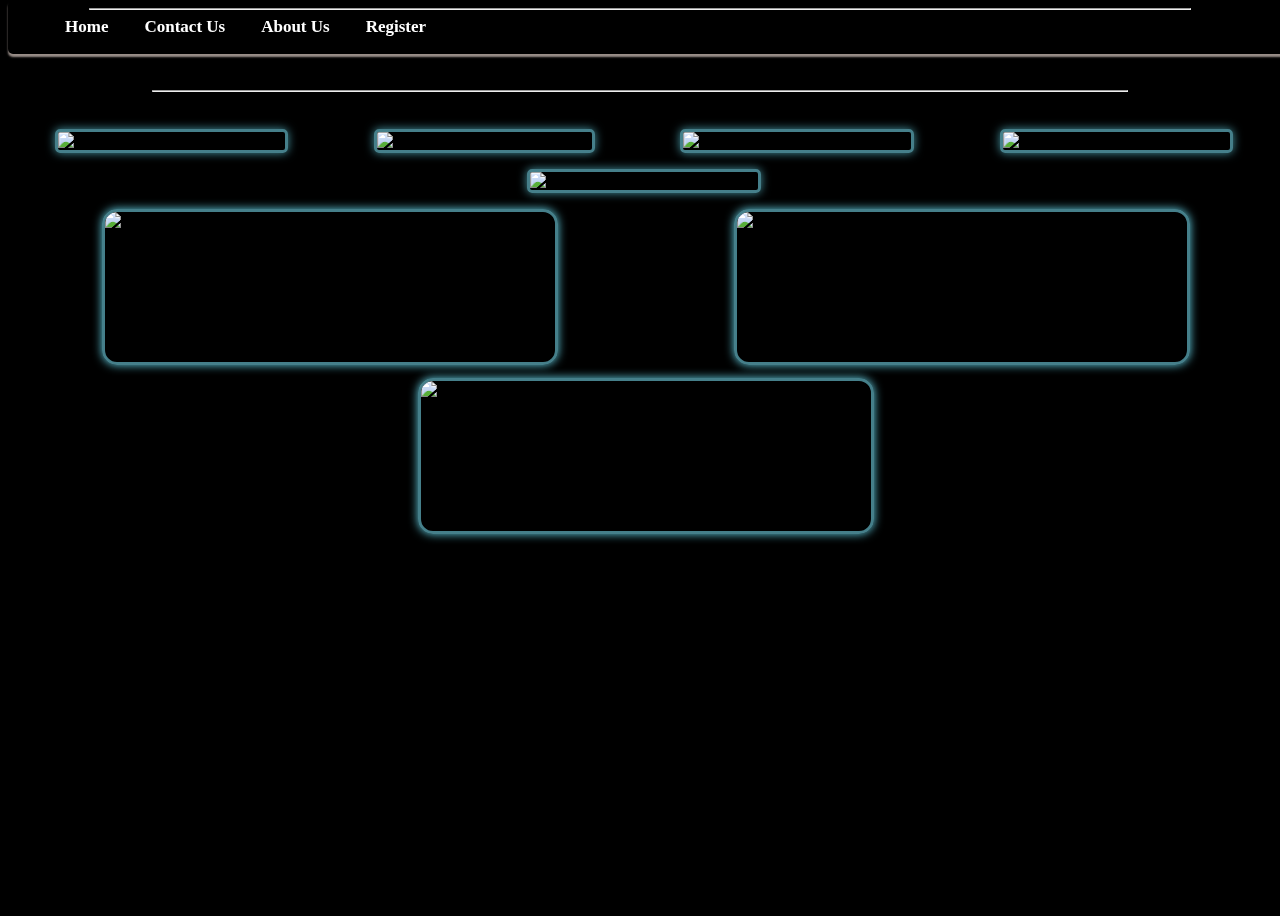
==== index.html @ acd487f1 "Update and rename html.html to index.html" ====
<!DOCTYPE html>
<html lang="en">
<head>
    <title>Anime World</title>
    <link rel="stylesheet" href="css.css">
</head>
<body id="bi">
    <hr style="width: 87%;">
    <h1><center>Welcome</center></h1>
    <hr style="width: 77%;">
    <br>
    <nav class="con">
        <ul>
            <li >
                <a class="photu" href="html.html">Home</a>
                <a class="photu" href="contactus.html">Contact Us</a>
                <a class="photu" href="aboutus.html">About Us</a>
                <a class="photu" href="register.html">Register</a>
            </li>
        </ul>
    </nav>
    <div class="image-container">
        <img class="image" id="float1" src="https://images-geeknative-com.exactdn.com/wp-content/uploads/2021/01/09205707/jujutsu-kaisen-part-2.jpg?strip=all&lossy=1&ssl=1" alt="Vagabond">
        <img class="image" id="float2" src="https://th.bing.com/th/id/OIP.mrpaEsg4tBjQozZNx4tUsgAAAA?pid=ImgDet&rs=1" alt="Thorfinn">
        <img class="image" src="https://th.bing.com/th/id/OIP.jC7LUx5dkevqt7iaRNB-NwAAAA?pid=ImgDet&w=474&h=693&rs=1" alt="Vagabond">
        <img class="image" src="https://th.bing.com/th/id/OIP.-FAgJzOJhS0YZCxncmtZvAHaJZ?pid=ImgDet&rs=1" alt="Kid Goku">
        <img class="image" src="https://th.bing.com/th/id/OIP.J0CNDodW6738fFZkBqMLKwAAAA?w=400&h=400&rs=1&pid=ImgDetMain" alt="Asta">
    </div>
    <div class="image-container">
        <img class="image1" src="https://th.bing.com/th/id/R.7a92f36f20f0dea585df704887baa990?rik=y6rtEYbIcYL0uQ&riu=http%3a%2f%2fkankeishorui.files.wordpress.com%2f2009%2f06%2fhajime-no-ippo.jpg&ehk=R%2bykMaHlfnkLA0YdvLEpFRReYd0RADiqq8RRfzfQHLc%3d&risl=&pid=ImgRaw&r=0" alt="Hajime No Ippo">
        <img class="image1" src="https://wallpapercave.com/wp/wp6926323.jpg" alt="One Piece">
        <img class="image1" src="https://th.bing.com/th/id/OIP.Rasu-ypIaxT-uMBZaTC0BgHaEK?pid=ImgDet&rs=1" alt="Hunter x Hunter">
    </div>
</body>
</html>
---- css.css ----
*{
    transition: 0.2s;
}
html{
    scroll-behavior: smooth;
}
#bi{
    background-image:url(https://wallpapercave.com/wp/wp5794831.jpg);
    background-repeat: no-repeat;
    background-position: center top;
    background-size: cover;
    background-color: black;
    height: 100vh;
    animation: bg_move 10s linear infinite;
}
@keyframes bg_move {
    0%{
        background-image:url(https://wallpapercave.com/wp/wp5794831.jpg);
    }
    25%{
        background-image:url(https://wallpapercave.com/wp/wp5794831.jpg);
    }
    50%{
        background-image:url(https://wallpapercave.com/wp/wp5475510.jpg);
    }
    75%{
        background-image: url(https://wallpapercave.com/wp/wp6822406.jpg);
    }
    100%{
        background-image:url(https://wallpapercave.com/wp/wp5794831.jpg);
    }
}
nav{
    border: 12px;
    border-color: black;
    box-shadow: 0 3px 2px rgba(255, 236, 226, 0.6);
}
li a {
    display: block;
    color: white;
    padding: 10px  16px;
    text-decoration: none;
    /*border-right: 1px solid #bbb;*/
}
.con{
    color: black;
    padding:1px;
    border-radius: 5px;
    border-color: black;  
    width: 100%;
    position: fixed;
    top: 0;
}
.photu{
    display: block;
    display: inline;
    font-size: 17px;
    font-weight: bolder;
}
.photu:hover{
    color: black;
}
.image-container {
    display: flex;
    flex-wrap: wrap;
    justify-content: space-around;
}
.image{
    border: 3px solid  #70d0e19c;
    margin: 11px 7px 5px 15px ;
    box-sizing:content-box;
    border-radius: 5px;
    box-shadow: 0 0 10px #61cde0b5;
    /*display: flex;
    flex-wrap: wrap;*/
    width:18%;
    /*height:20%*/;
}
.image1{
    margin: 11px 3px 2px 15px ;
    display: flex;
    flex-wrap: wrap;
    width:450px;
    height:150px;
    border-radius: 15px;
    border: 3px solid  #70d0e19c;
    box-shadow: 0 0 10px #61cde0;
    display: flex;
    flex-wrap: wrap;
    box-sizing:content-box;
}
#float1{
    float: left;
}
#float2{
    float: inline-start;
    width: 17%;
    height:20%;
}
/*https://th.bing.com/th/id/OIP.1_hXtG4jSft7V2RcCKOl8wHaLv?pid=ImgDet&rs=1*/

.heading{
    color: white;
    text-align: center;
    width: 100%;
    font-family: 'Courier New', Courier, monospace;
    font-size: 100px;
}
nav ul li{
    list-style: none;
}

.image:hover, .image1:hover{
    transform: scale(1.1);
}

section{
    height: 100vh;
}
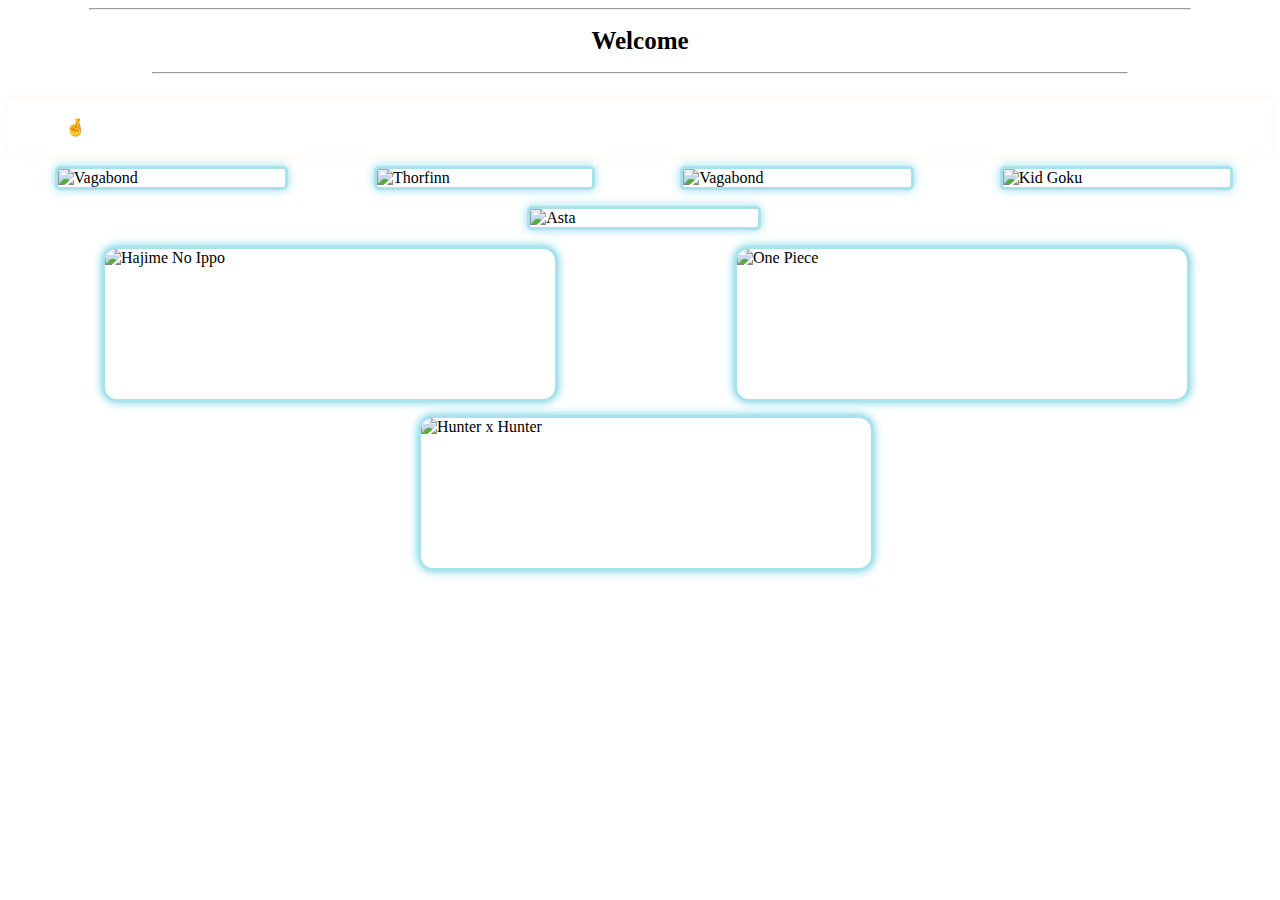
==== commit 54381ec9: "Update index.html" ====
--- a/index.html
+++ b/index.html
@@ -12,7 +12,7 @@
     <nav class="con">
         <ul>
             <li >
-                <a class="photu" href="html.html">Home</a>
+                <a class="photu" href="index.html">🤞Home</a>
                 <a class="photu" href="contactus.html">Contact Us</a>
                 <a class="photu" href="aboutus.html">About Us</a>
                 <a class="photu" href="register.html">Register</a>
--- a/css.css
+++ b/css.css
@@ -1,39 +1,19 @@
-*{
-    transition: 0.2s;
-}
-html{
-    scroll-behavior: smooth;
+h1{
+    font-size:25px;
 }
 #bi{
     background-image:url(https://wallpapercave.com/wp/wp5794831.jpg);
     background-repeat: no-repeat;
-    background-position: center top;
-    background-size: cover;
-    background-color: black;
-    height: 100vh;
-    animation: bg_move 10s linear infinite;
-}
-@keyframes bg_move {
-    0%{
-        background-image:url(https://wallpapercave.com/wp/wp5794831.jpg);
-    }
-    25%{
-        background-image:url(https://wallpapercave.com/wp/wp5794831.jpg);
-    }
-    50%{
-        background-image:url(https://wallpapercave.com/wp/wp5475510.jpg);
-    }
-    75%{
-        background-image: url(https://wallpapercave.com/wp/wp6822406.jpg);
-    }
-    100%{
-        background-image:url(https://wallpapercave.com/wp/wp5794831.jpg);
-    }
+    background-position:center top;
+    background-size: 100%;
 }
 nav{
     border: 12px;
     border-color: black;
-    box-shadow: 0 3px 2px rgba(255, 236, 226, 0.6);
+    box-shadow: 0 0 10px rgba(255, 236, 226, 0.6);
+}
+ul li {
+    list-style:none;
 }
 li a {
     display: block;
@@ -43,13 +23,12 @@
     /*border-right: 1px solid #bbb;*/
 }
 .con{
+    🤞
     color: black;
     padding:1px;
     border-radius: 5px;
     border-color: black;  
-    width: 100%;
-    position: fixed;
-    top: 0;
+    marker: none;  
 }
 .photu{
     display: block;
@@ -98,22 +77,3 @@
     height:20%;
 }
 /*https://th.bing.com/th/id/OIP.1_hXtG4jSft7V2RcCKOl8wHaLv?pid=ImgDet&rs=1*/
-
-.heading{
-    color: white;
-    text-align: center;
-    width: 100%;
-    font-family: 'Courier New', Courier, monospace;
-    font-size: 100px;
-}
-nav ul li{
-    list-style: none;
-}
-
-.image:hover, .image1:hover{
-    transform: scale(1.1);
-}
-
-section{
-    height: 100vh;
-}
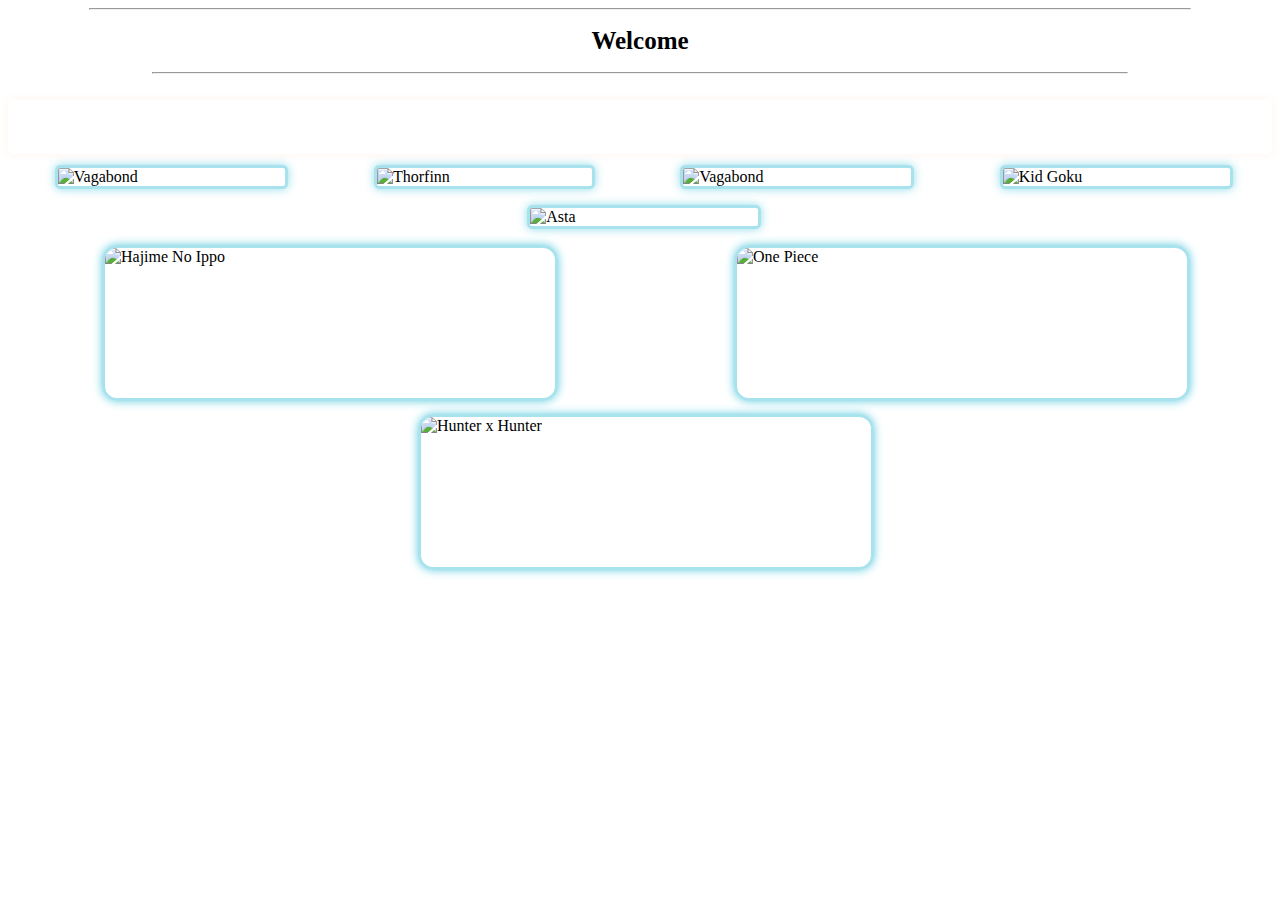
==== commit 2f18933d: "Update index.html" ====
--- a/index.html
+++ b/index.html
@@ -12,7 +12,7 @@
     <nav class="con">
         <ul>
             <li >
-                <a class="photu" href="index.html">🤞Home</a>
+                <a class="photu" href="index.html">Home</a>
                 <a class="photu" href="contactus.html">Contact Us</a>
                 <a class="photu" href="aboutus.html">About Us</a>
                 <a class="photu" href="register.html">Register</a>
--- a/css.css
+++ b/css.css
@@ -23,7 +23,6 @@
     /*border-right: 1px solid #bbb;*/
 }
 .con{
-    🤞
     color: black;
     padding:1px;
     border-radius: 5px;
